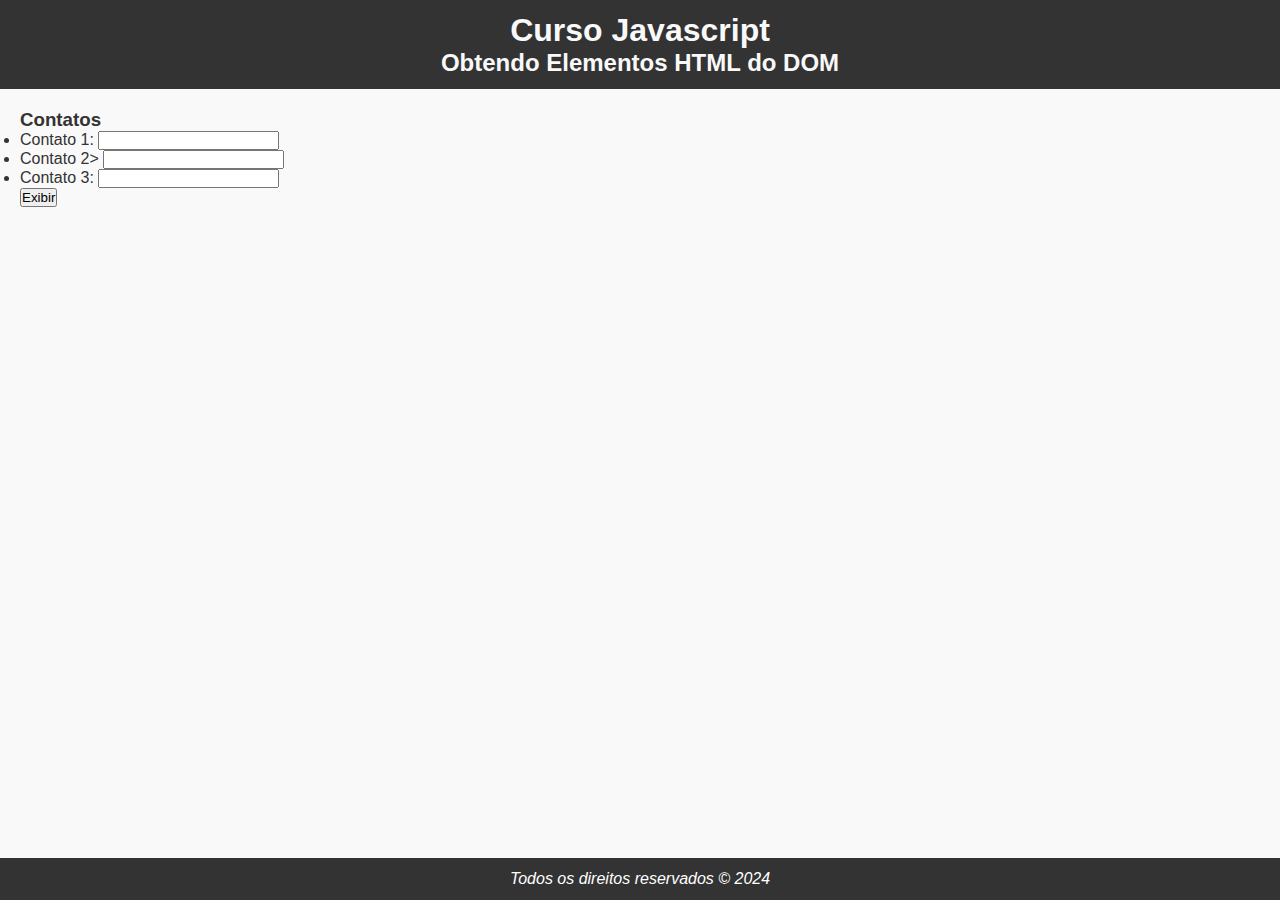
==== 1 - Obter Elementos HTML/index.html @ aafadb24 "Arquivos colocados em pasta" ====
<!DOCTYPE html>
<html lang="pt-br">
<head>
    <meta charset="UTF-8">
    <meta name="viewport" content="width=device-width, initial-scale=1.0">
    <link rel="stylesheet" href="./style.css">
    <script src="./script.js"></script>
    <title>Obtendo Elementos HTML do DOM - JS.</title>
</head>
<body>
    <header>
        <h1>Curso Javascript</h1>
        <h2>Obtendo Elementos HTML do DOM</h2>
    </header>
    <section>
        <h3>Contatos</h3>

        <ul id="contact-list">
            <li>
                <label for="contact1">Contato 1:</label>
                <input type="text" id="contatc1" name="contact1" class="contact-input">
            </li>
            <li>
                <label for="contact2">Contato 2></label>
                <input type="text" id="contatct2" name="contaact2" class="contact-input">
            </li>
            <li>
                <label for="ocntact3">Contato 3:</label>
                <input type="text" id="contact3" name="contact3" class="contact-input">
            </li>
        </ul>
        <button onclick="show()">Exibir</button>

    </section>
    
</body>
<footer>
    <p>Todos os direitos reservados &copy; 2024</p>
</footer>
</html>
---- 1 - Obter Elementos HTML/style.css ----
* {
    margin: 0;
    padding: 0;
    box-sizing: border-box;
}

body {
    font-family: Arial, sans-serif;
    background-color: #f9f9f9;
    color: #333;
    list-style: 1.8;
}

header {
    background-color: #333;
    color: #f9f9f9;
    padding: 12px;
    text-align: center;
}

section {
    max-width: 1200px;
    margin: 0;
    padding: 20px;
    text-align: justify;
}

footer {
    background-color: #333;
    color: #fff;
    padding: 12px;
    text-align: center;
    position: fixed;
    bottom: 0;
    width: 100%;
    font-style: italic;
}
/*.*/
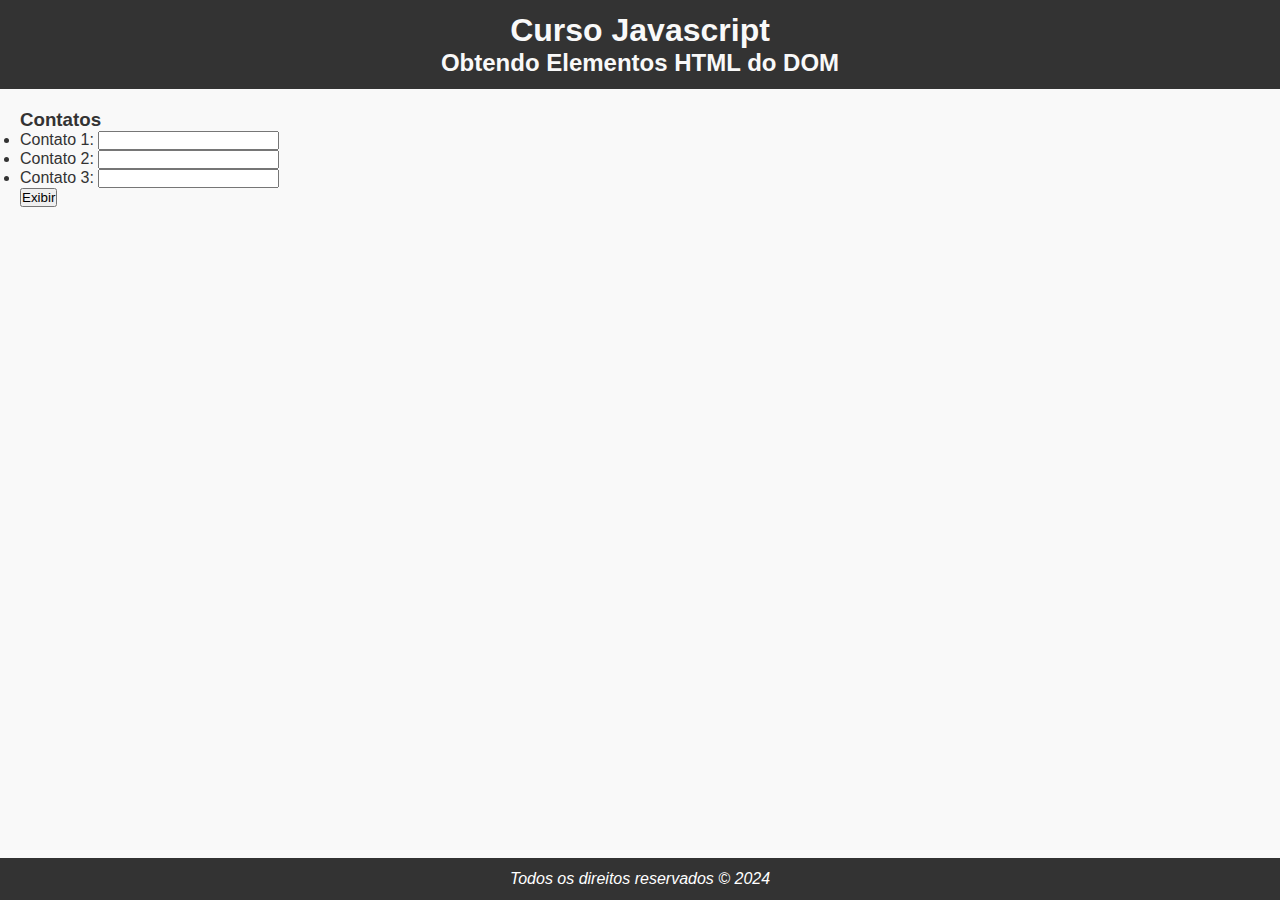
==== commit 6aec8ddc: "Exerc criando element no DOM" ====
--- a/1 - Obter Elementos HTML/index.html
+++ b/1 - Obter Elementos HTML/index.html
@@ -1,40 +1,53 @@
 <!DOCTYPE html>
 <html lang="pt-br">
-<head>
-    <meta charset="UTF-8">
-    <meta name="viewport" content="width=device-width, initial-scale=1.0">
-    <link rel="stylesheet" href="./style.css">
-    <script src="./script.js"></script>
+  <head>
+    <meta charset="UTF-8" />
+    <meta name="viewport" content="width=device-width, initial-scale=1.0" />
+    <link rel="stylesheet" href="./style.css" />
     <title>Obtendo Elementos HTML do DOM - JS.</title>
-</head>
-<body>
+  </head>
+  <body>
     <header>
-        <h1>Curso Javascript</h1>
-        <h2>Obtendo Elementos HTML do DOM</h2>
+      <h1>Curso Javascript</h1>
+      <h2>Obtendo Elementos HTML do DOM</h2>
     </header>
     <section>
-        <h3>Contatos</h3>
+      <h3>Contatos</h3>
 
-        <ul id="contact-list">
-            <li>
-                <label for="contact1">Contato 1:</label>
-                <input type="text" id="contatc1" name="contact1" class="contact-input">
-            </li>
-            <li>
-                <label for="contact2">Contato 2></label>
-                <input type="text" id="contatct2" name="contaact2" class="contact-input">
-            </li>
-            <li>
-                <label for="ocntact3">Contato 3:</label>
-                <input type="text" id="contact3" name="contact3" class="contact-input">
-            </li>
-        </ul>
-        <button onclick="show()">Exibir</button>
-
+      <ul id="contact-list">
+        <li>
+          <label for="contact1">Contato 1:</label>
+          <input
+            type="text"
+            id="contact1"
+            name="contact1"
+            class="contact-input"
+          />
+        </li>
+        <li>
+          <label for="contact2">Contato 2:</label>
+          <input
+            type="text"
+            id="contact2"
+            name="contact2"
+            class="contact-input"
+          />
+        </li>
+        <li>
+          <label for="contact3">Contato 3:</label>
+          <input
+            type="text"
+            id="contact3"
+            name="contact3"
+            class="contact-input"
+          />
+        </li>
+      </ul>
+      <button onclick="show()">Exibir</button>
     </section>
-    
-</body>
-<footer>
+  </body>
+  <script src="./script.js"></script>
+  <footer>
     <p>Todos os direitos reservados &copy; 2024</p>
-</footer>
-</html>+  </footer>
+</html>
